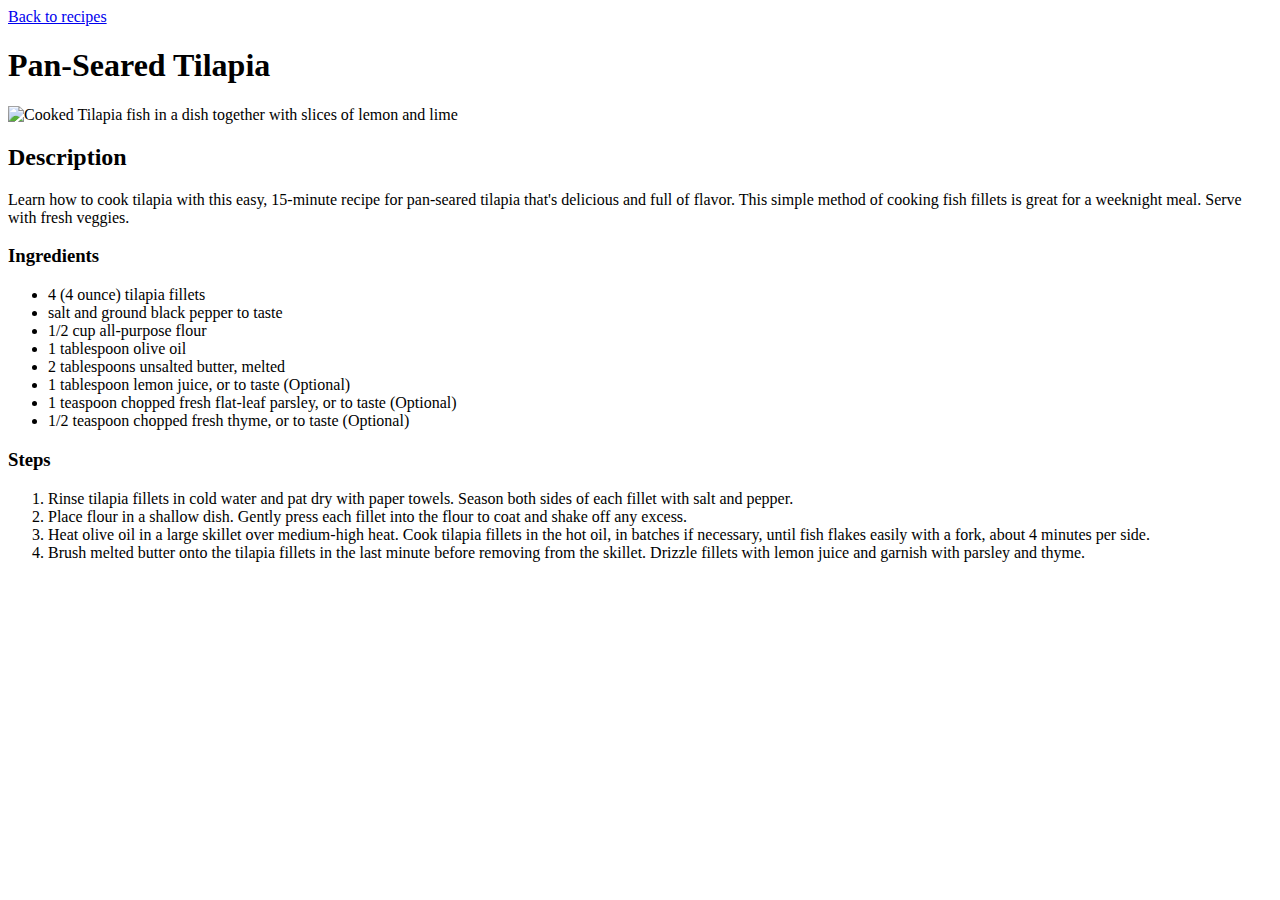
==== recipes/pan-seared-tilapia.html @ 452b3f2d "Add pan-seared-tilapia.html and index.html redirect to it" ====
<!DOCTYPE html>

<html lang="en">
    <head>
        <meta charset="UTF-8">
        <title>Pan-Seared Tilapia</title>
    </head>

    <body>
        <a href="../index.html">Back to recipes</a>
        <h1>Pan-Seared Tilapia</h1>
        <img src="https://www.allrecipes.com/thmb/vlbwtOwYyxEyO1ulbVwNKLtB1Q8=/0x512/filters:no_upscale():max_bytes(150000):strip_icc():format(webp)/201934-pan-seared-tilapia-DDMFS-4x3-1dd0e315faf2477397af2a235e2c3ade.jpg" alt="Cooked Tilapia fish in a dish together with slices of lemon and lime" width="150" height="150">
        <h2>Description</h2>
        <p>Learn how to cook tilapia with this easy, 15-minute recipe for pan-seared tilapia that's delicious and full of flavor. This simple method of cooking fish fillets is great for a weeknight meal. Serve with fresh veggies.</p>
        <h3>Ingredients</h3>
        <ul>
            <li>4 (4 ounce) tilapia fillets</li>
            <li>salt and ground black pepper to taste</li>
            <li>1/2 cup all-purpose flour</li>
            <li>1 tablespoon olive oil</li>
            <li>2 tablespoons unsalted butter, melted</li>
            <li>1 tablespoon lemon juice, or to taste (Optional)</li>
            <li>1 teaspoon chopped fresh flat-leaf parsley, or to taste (Optional)</li>
            <li>1/2 teaspoon chopped fresh thyme, or to taste (Optional)</li>
        </ul>
        <h3>Steps</h3>
        <ol>
            <li>Rinse tilapia fillets in cold water and pat dry with paper towels. Season both sides of each fillet with salt and pepper.</li>
            <li>Place flour in a shallow dish. Gently press each fillet into the flour to coat and shake off any excess.</li>
            <li>Heat olive oil in a large skillet over medium-high heat. Cook tilapia fillets in the hot oil, in batches if necessary, until fish flakes easily with a fork, about 4 minutes per side.</li>
            <li>Brush melted butter onto the tilapia fillets in the last minute before removing from the skillet. Drizzle fillets with lemon juice and garnish with parsley and thyme.</li>
        </ol>
    </body>
</html>
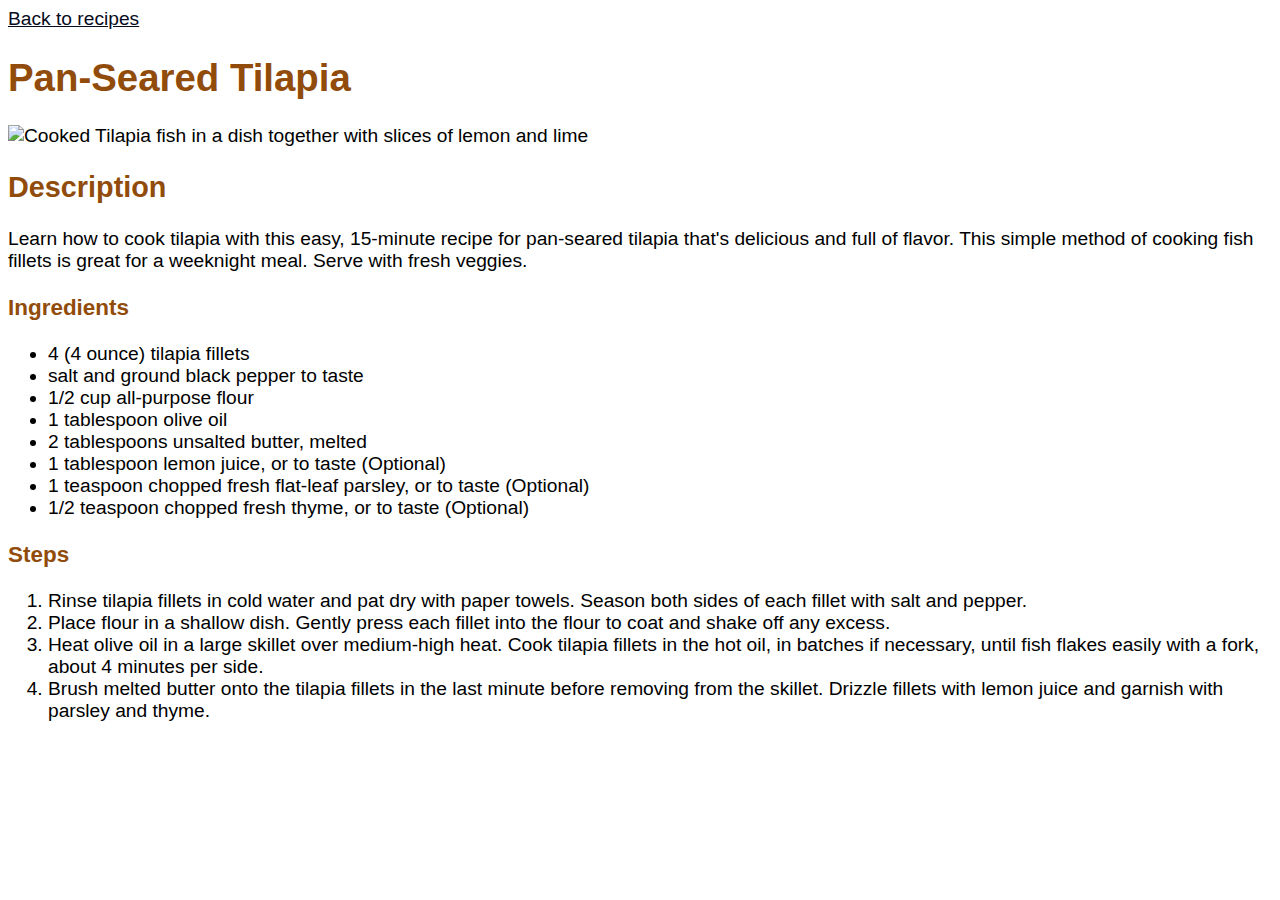
==== commit bf7f1b54: "Add style.css and style the .html files" ====
--- a/recipes/pan-seared-tilapia.html
+++ b/recipes/pan-seared-tilapia.html
@@ -2,6 +2,7 @@
 
 <html lang="en">
     <head>
+        <link rel="stylesheet" href="../style.css">
         <meta charset="UTF-8">
         <title>Pan-Seared Tilapia</title>
     </head>
@@ -9,7 +10,10 @@
     <body>
         <a href="../index.html">Back to recipes</a>
         <h1>Pan-Seared Tilapia</h1>
-        <img src="https://www.allrecipes.com/thmb/vlbwtOwYyxEyO1ulbVwNKLtB1Q8=/0x512/filters:no_upscale():max_bytes(150000):strip_icc():format(webp)/201934-pan-seared-tilapia-DDMFS-4x3-1dd0e315faf2477397af2a235e2c3ade.jpg" alt="Cooked Tilapia fish in a dish together with slices of lemon and lime" width="150" height="150">
+        <img
+        src="https://www.allrecipes.com/thmb/vlbwtOwYyxEyO1ulbVwNKLtB1Q8=/0x512/filters:no_upscale():max_bytes(150000):strip_icc():format(webp)/201934-pan-seared-tilapia-DDMFS-4x3-1dd0e315faf2477397af2a235e2c3ade.jpg"
+        alt="Cooked Tilapia fish in a dish together with slices of lemon and lime"
+        width="150" height="150">
         <h2>Description</h2>
         <p>Learn how to cook tilapia with this easy, 15-minute recipe for pan-seared tilapia that's delicious and full of flavor. This simple method of cooking fish fillets is great for a weeknight meal. Serve with fresh veggies.</p>
         <h3>Ingredients</h3>
@@ -31,4 +35,8 @@
             <li>Brush melted butter onto the tilapia fillets in the last minute before removing from the skillet. Drizzle fillets with lemon juice and garnish with parsley and thyme.</li>
         </ol>
     </body>
+
+    <footer>
+        <div></div>
+    </footer>
 </html>--- a/style.css
+++ b/style.css
@@ -0,0 +1,30 @@
+html {
+    font-size: larger;
+    font-family:  'Lucida Sans', 'Lucida Sans Regular', 'Lucida Grande', 'Lucida Sans Unicode', Geneva, Verdana, sans-serif;
+}
+
+.no-dot {
+    list-style: none;
+    font-size: 22px;
+}
+
+img {
+    width:auto;
+    height: 300px;
+}
+
+h1, h2, h3 {
+    color: rgb(145, 76, 11);
+}
+
+a {
+    color: rgb(7, 11, 32);
+}
+
+#menu {
+    color: rgb(0, 0, 0);
+}
+
+footer div {
+    height: 3em;
+}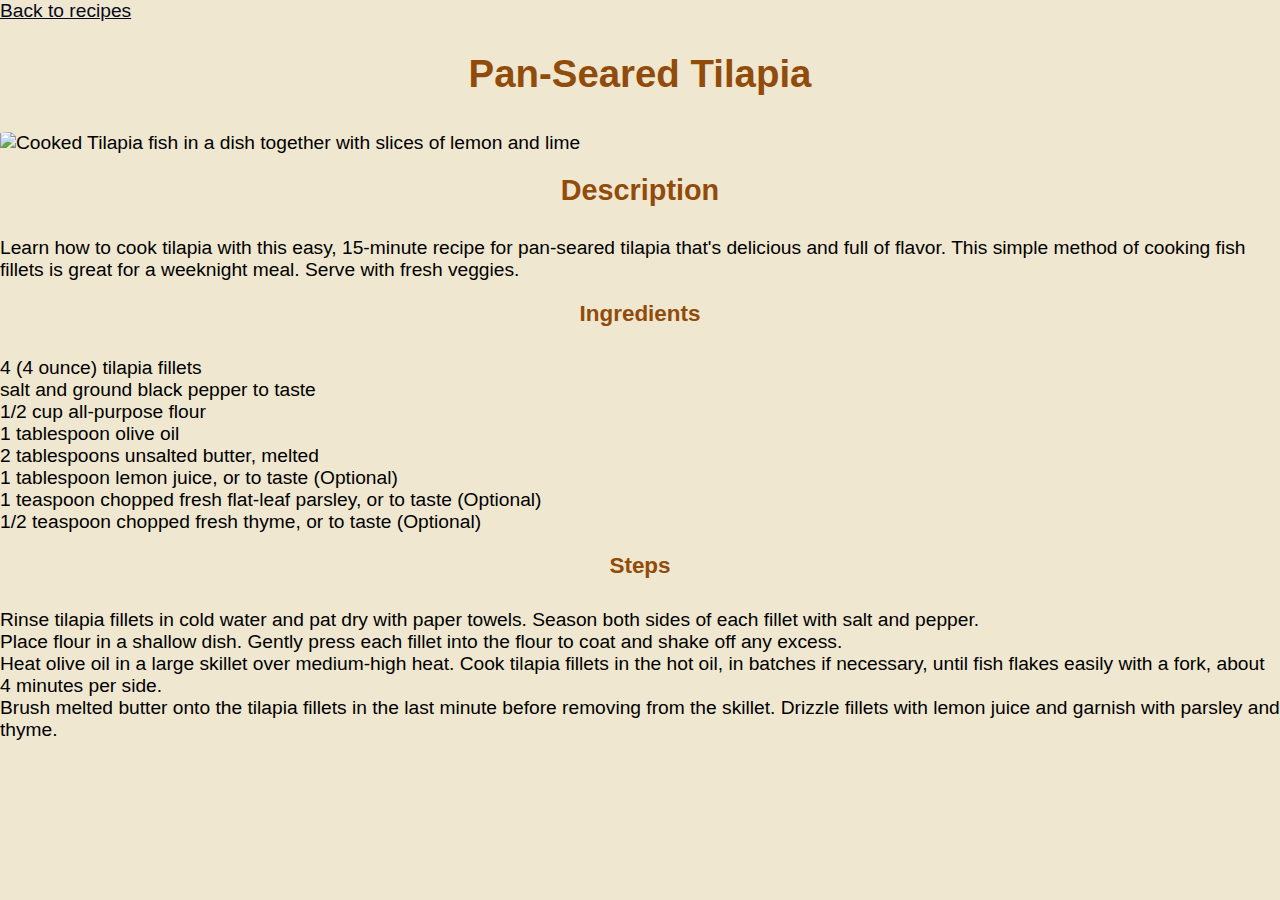
==== commit df9e3e46: "work on .css file" ====
--- a/recipes/pan-seared-tilapia.html
+++ b/recipes/pan-seared-tilapia.html
@@ -9,7 +9,7 @@
 
     <body>
         <a href="../index.html">Back to recipes</a>
-        <h1>Pan-Seared Tilapia</h1>
+        <h1 class="box-title">Pan-Seared Tilapia</h1>
         <img
         src="https://www.allrecipes.com/thmb/vlbwtOwYyxEyO1ulbVwNKLtB1Q8=/0x512/filters:no_upscale():max_bytes(150000):strip_icc():format(webp)/201934-pan-seared-tilapia-DDMFS-4x3-1dd0e315faf2477397af2a235e2c3ade.jpg"
         alt="Cooked Tilapia fish in a dish together with slices of lemon and lime"
--- a/style.css
+++ b/style.css
@@ -1,6 +1,25 @@
+*,
+*::before,
+*::after {
+    box-sizing: border-box;
+}
+
+* {
+    padding: 0;
+    margin: 0;
+}
+
 html {
     font-size: larger;
     font-family:  'Lucida Sans', 'Lucida Sans Regular', 'Lucida Grande', 'Lucida Sans Unicode', Geneva, Verdana, sans-serif;
+}
+
+body {
+    background-color: rgba(202, 174, 96, 0.301);
+}
+
+.main-menu {
+    text-align: center;
 }
 
 .no-dot {
@@ -9,22 +28,77 @@
 }
 
 img {
-    width:auto;
-    height: 300px;
+    width: auto;
+    height: 20em;
+    border-radius: 5%;
+}
+
+.food-img {
+    text-align: center;
+    margin-bottom: 15px;
+}
+
+.both-halves {
+    display: flex;
+}
+
+.left-half {
+    display: inline;
+    height: auto;
+    width: 50%;
+    margin-top: 50px;
+}
+
+.right-half {
+    display: inline-block;
+    height: auto;
+    width: 50%;
+    margin-top: 100px;
+}
+
+h1, h2, h3 {
+    text-align: center;
+}
+
+.back-button {
+    display: block;
+    width: fit-content;
+    height: 20px;
+    background-color: rgba(115, 131, 177, 0.178);
+    margin: 10px 0px 0px 10px;
+    text-align: center;
 }
 
 h1, h2, h3 {
     color: rgb(145, 76, 11);
+    margin: 20px 0 30px 0;
 }
+
 
 a {
     color: rgb(7, 11, 32);
 }
 
+.paragraph {
+    padding: 0px 30px 0px 30px;
+}
+
 #menu {
     color: rgb(0, 0, 0);
+    text-align: center;
+    padding: 100px;
 }
 
 footer div {
     height: 3em;
+}
+
+.box-title {
+    height: 50px;
+    margin: 30px;
+}
+
+.list {
+    padding: 0px 200px 0px 200px;
+    
 }